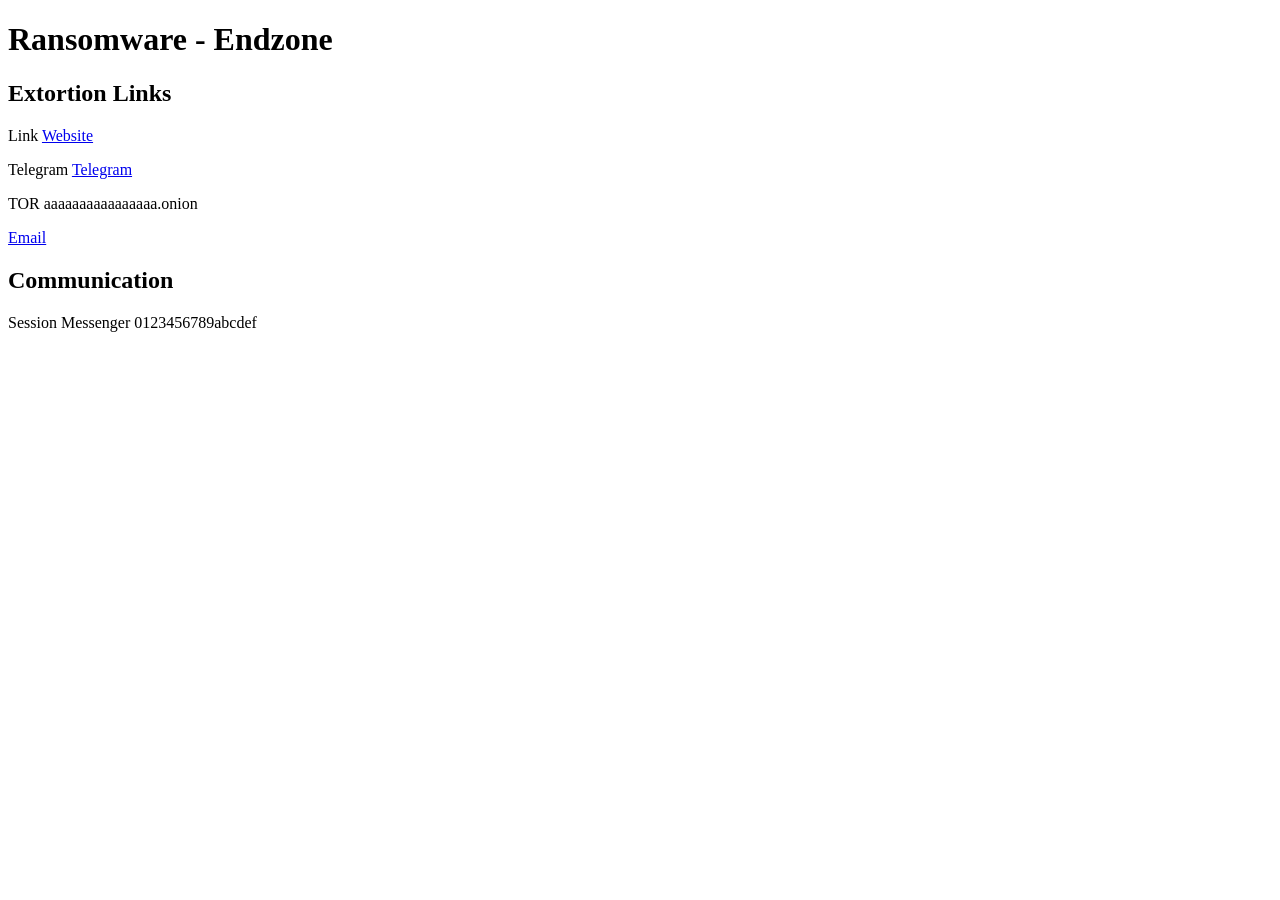
==== tests/fixtures/watchguard-profile.html @ 0b412dcf "Initial commit" ====
<!doctype html>
<html>
  <body>
    <main>
      <h1>Ransomware - Endzone</h1>
      <section>
        <h2>Extortion Links</h2>
        <p>Link <a href="https://leak.example.invalid/">Website</a></p>
        <p>Telegram <a href="https://t.me/endzone4">Telegram</a></p>
        <p>TOR aaaaaaaaaaaaaaaa.onion</p>
        <a href="mailto:operator@example.invalid">Email</a>
      </section>
      <section>
        <h2>Communication</h2>
        <p>Session Messenger 0123456789abcdef</p>
      </section>
    </main>
  </body>
</html>
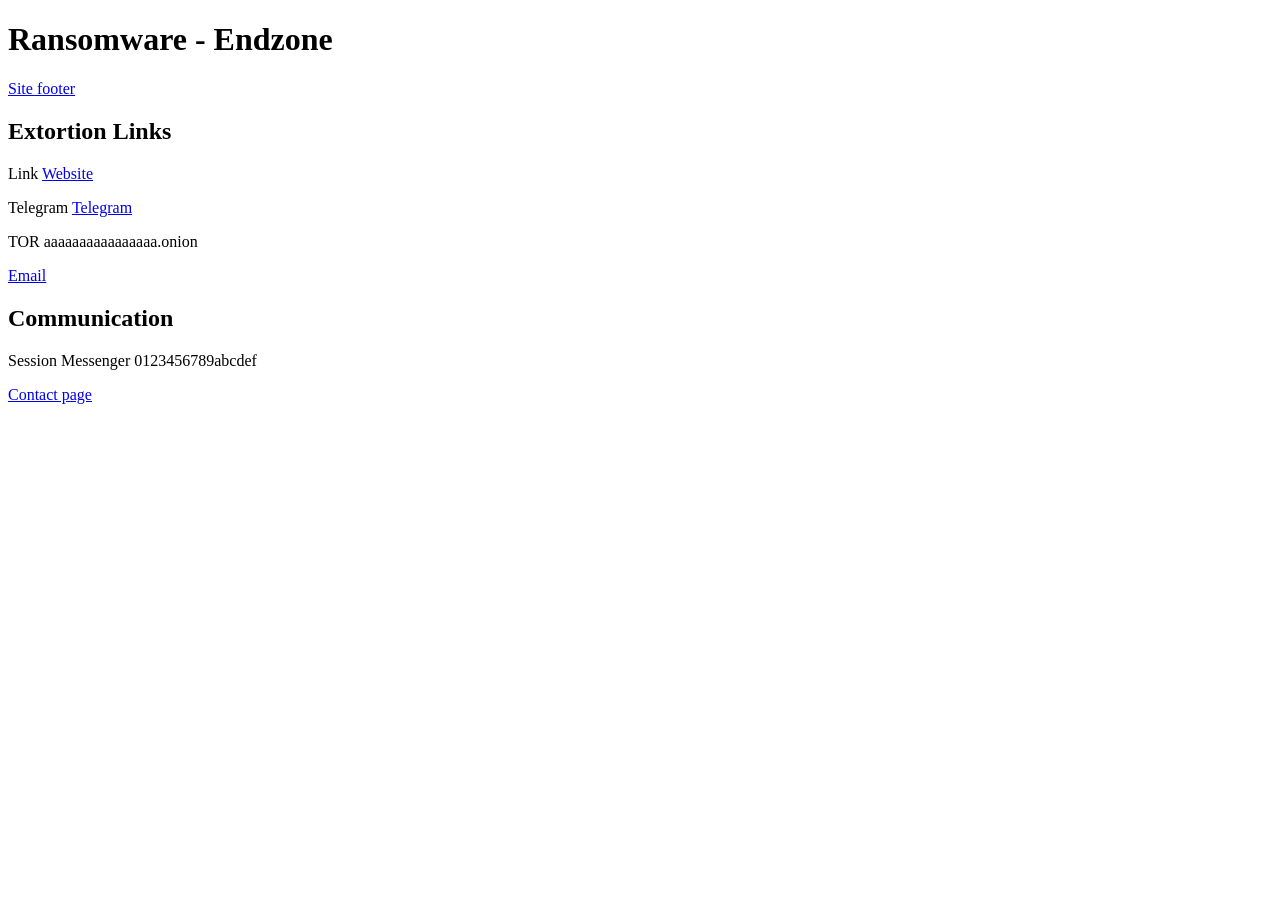
==== commit cec0da2e: "Enhance victim scraping and catalog crawling functionality - Refactor `crawl_site` to fetch only the" ====
--- a/tests/fixtures/watchguard-profile.html
+++ b/tests/fixtures/watchguard-profile.html
@@ -3,6 +3,7 @@
   <body>
     <main>
       <h1>Ransomware - Endzone</h1>
+      <a href="https://watchguard.widencollective.com/unrelated">Site footer</a>
       <section>
         <h2>Extortion Links</h2>
         <p>Link <a href="https://leak.example.invalid/">Website</a></p>
@@ -13,6 +14,7 @@
       <section>
         <h2>Communication</h2>
         <p>Session Messenger 0123456789abcdef</p>
+        <a href="https://unrelated.example.invalid/contact">Contact page</a>
       </section>
     </main>
   </body>
